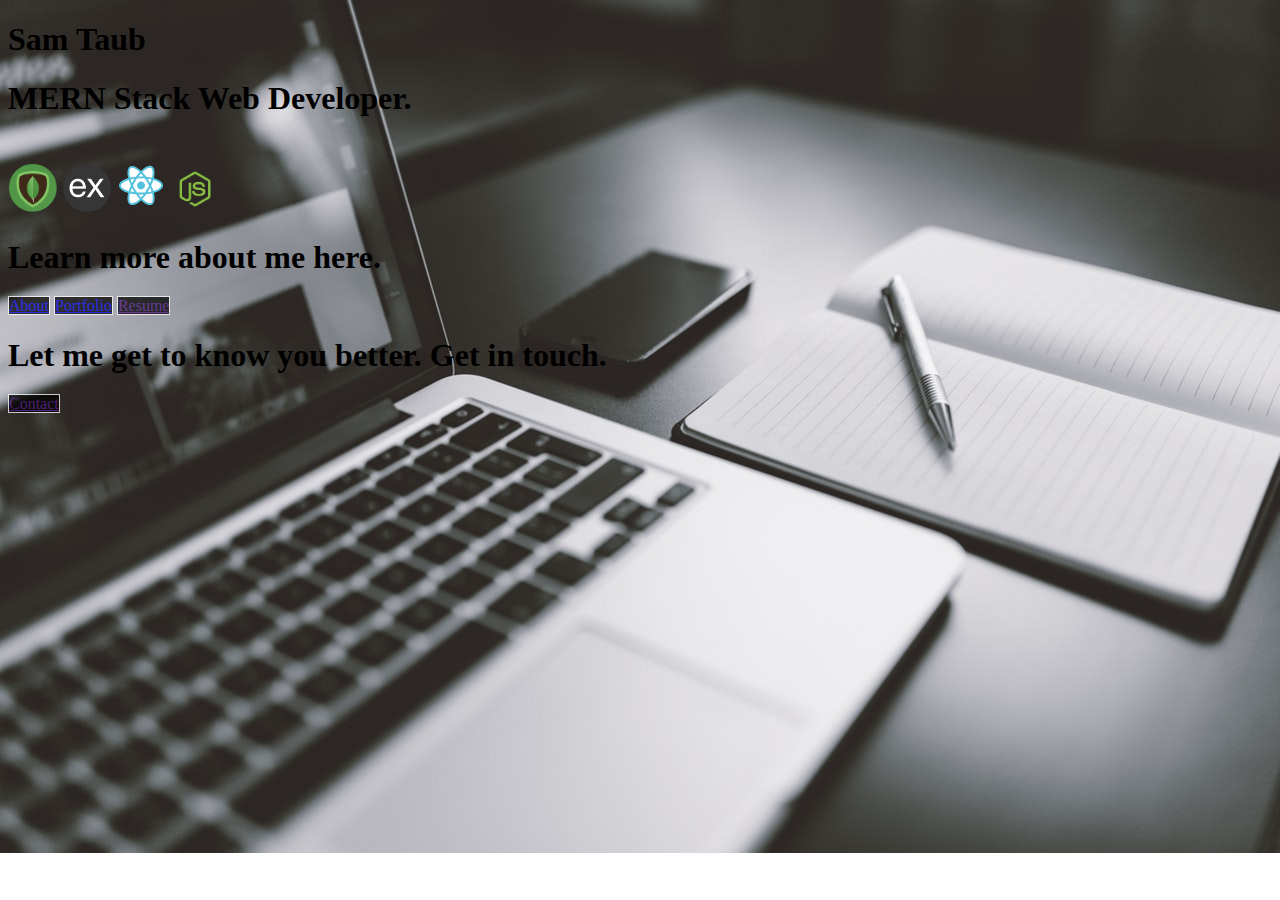
==== index.html @ 80ac3b67 "css updates" ====
<!DOCTYPE html>
<html lang="en">

<head>
    <meta charset="UTF-8">
    <meta name="viewport" content="width=device-width, initial-scale=1.0">
    <meta http-equiv="X-UA-Compatible" content="ie=edge">

    <title>Sam Taub Portfolio</title>

    <!--Bootstrap CDN-->
    <link rel="stylesheet" href="https://stackpath.bootstrapcdn.com/bootstrap/4.2.1/css/bootstrap.min.css" integrity="sha384-GJzZqFGwb1QTTN6wy59ffF1BuGJpLSa9DkKMp0DgiMDm4iYMj70gZWKYbI706tWS"
        crossorigin="anonymous">
    <!--Custom CSS Style-->
    <link href="assets/css/style.css" rel="stylesheet" type="text/css">
    <!--JQuery CDN-->
    <script src="https://code.jquery.com/jquery-3.3.1.js" integrity="sha256-2Kok7MbOyxpgUVvAk/HJ2jigOSYS2auK4Pfzbm7uH60="
        crossorigin="anonymous"></script>

</head>

<body>

    <div class="container">

        <div class="row text-white d-flex justify-content-center mt-4">
            <h1>
                Sam Taub
            </h1>
        </div>

        <div class="row mt-4 mb-5 border-top border-bottom border-white">
            <div class="col-lg-9">
                <h1 class="text-white p-4">MERN Stack Web Developer.</h1>
            </div>
            <div class="col-lg-3">
                <img src="assets/images/mongo_icon.png" alt="Mongodb Icon" class="rounded-circle">
                <img src="assets/images/express_icon.png" alt="Express.js Icon" class="rounded-circle">
                <img src="assets/images/react_icon.svg" alt="React.js Icon" class="rounded-circle">
                <img src="assets/images/node_icon.png" alt="Node.js Icon" class="rounded-circle">
            </div>
        </div>


        <div class="row d-flex justify-content-center mt-5">
            <h1 class="text-white m-3">Learn more about me here.</h1>
        </div>

        <div class="row d-flex justify-content-center mb-5">
            <a href = "about.html" type="button" class="btn btn-transparent text-white p-3 mr-2 btn-home">About</a>
            <a href = "portfolio.html" type="button" class="btn btn-transparent text-white p-3 mr-2 btn-home">Portfolio</a>
            <a href = "" type="button" class="btn btn-transparent text-white p-3 mr-2 btn-home">Resume</a>
        </div>

        <div class="row d-flex justify-content-center mt-5">
            <h1 class="text-white">Let me get to know you better. Get in touch.</h1>
        </div>

        <div class="row d-flex justify-content-center">
            <a href = "" type="button" class="btn btn-transparent text-white p-3 mr-2 btn-home">Contact</a>
        </div>

    </div>

    <script src="assets/javascript/app.js"></script>
</body>

</html>
---- assets/css/style.css ----
body {
    background-image: url("../images/portfoliobackground.jpg");
    height: 100%;
    background-repeat: no-repeat;
    background-size: cover;
}

.rounded-circle {
    height: 50px;
    width: 50px;
    margin-top: 25px;
}

.btn-home{
    background: black;
    opacity: .75;
    border-radius: 0%;
    border: 1px solid white;
}
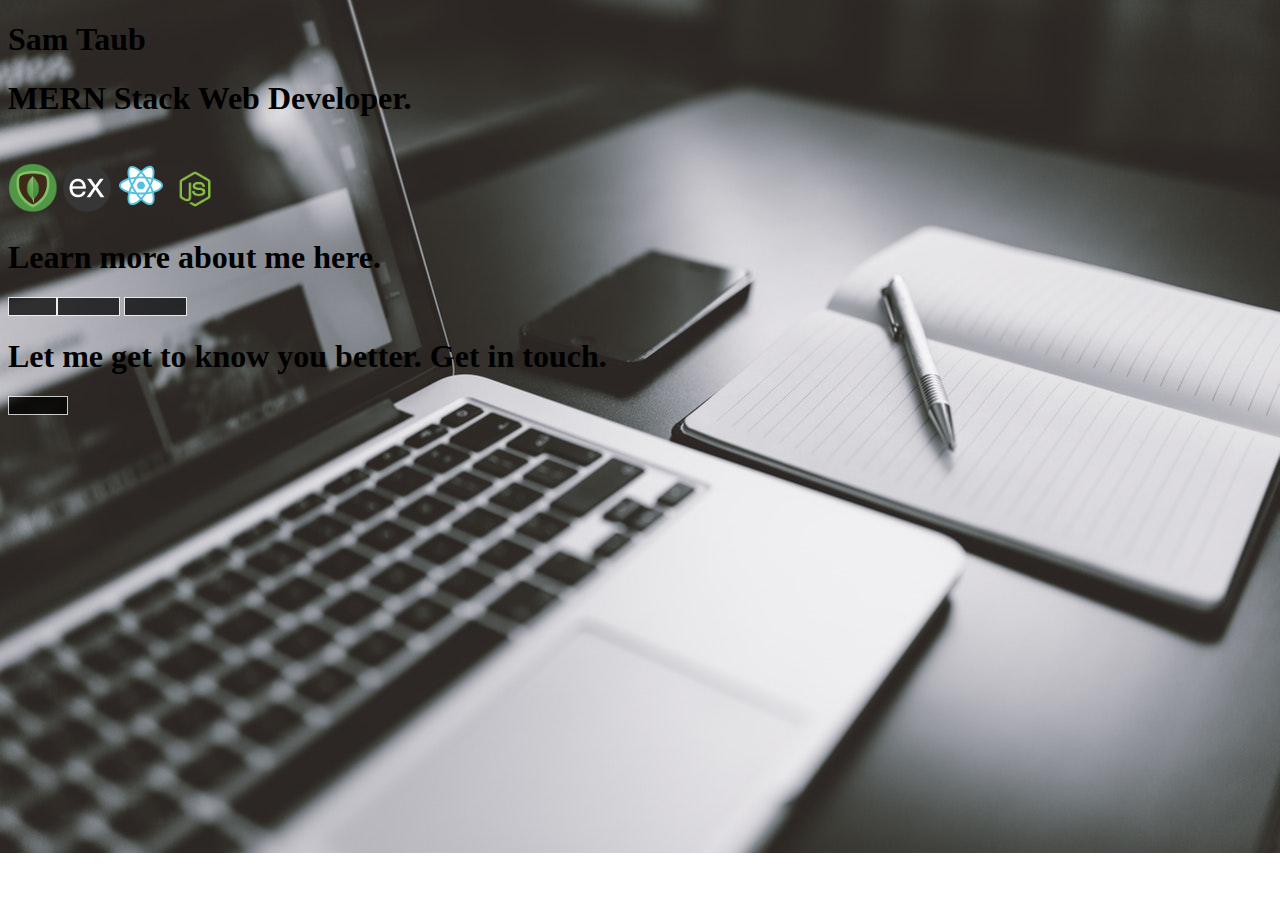
==== commit 5af2eef8: "changed button classes" ====
--- a/index.html
+++ b/index.html
@@ -47,9 +47,9 @@
         </div>
 
         <div class="row d-flex justify-content-center mb-5">
-            <a href = "about.html" type="button" class="btn btn-transparent text-white p-3 mr-2 btn-home">About</a>
-            <a href = "portfolio.html" type="button" class="btn btn-transparent text-white p-3 mr-2 btn-home">Portfolio</a>
-            <a href = "" type="button" class="btn btn-transparent text-white p-3 mr-2 btn-home">Resume</a>
+            <button type="button" class="btn btn-transparent text-white p-3 mr-2">About</a>
+            <button type="button" class="btn btn-transparent text-white p-3 ml-2 mr-2">Portfolio</button>
+            <button type="button" class="btn btn-transparent text-white p-3 ml-2">Resume</button>
         </div>
 
         <div class="row d-flex justify-content-center mt-5">
@@ -57,7 +57,7 @@
         </div>
 
         <div class="row d-flex justify-content-center">
-            <a href = "" type="button" class="btn btn-transparent text-white p-3 mr-2 btn-home">Contact</a>
+            <button type="button" class="btn btn-transparent text-white p-3">Contact</button>
         </div>
 
     </div>
--- a/assets/css/style.css
+++ b/assets/css/style.css
@@ -11,7 +11,7 @@
     margin-top: 25px;
 }
 
-.btn-home{
+.btn{
     background: black;
     opacity: .75;
     border-radius: 0%;
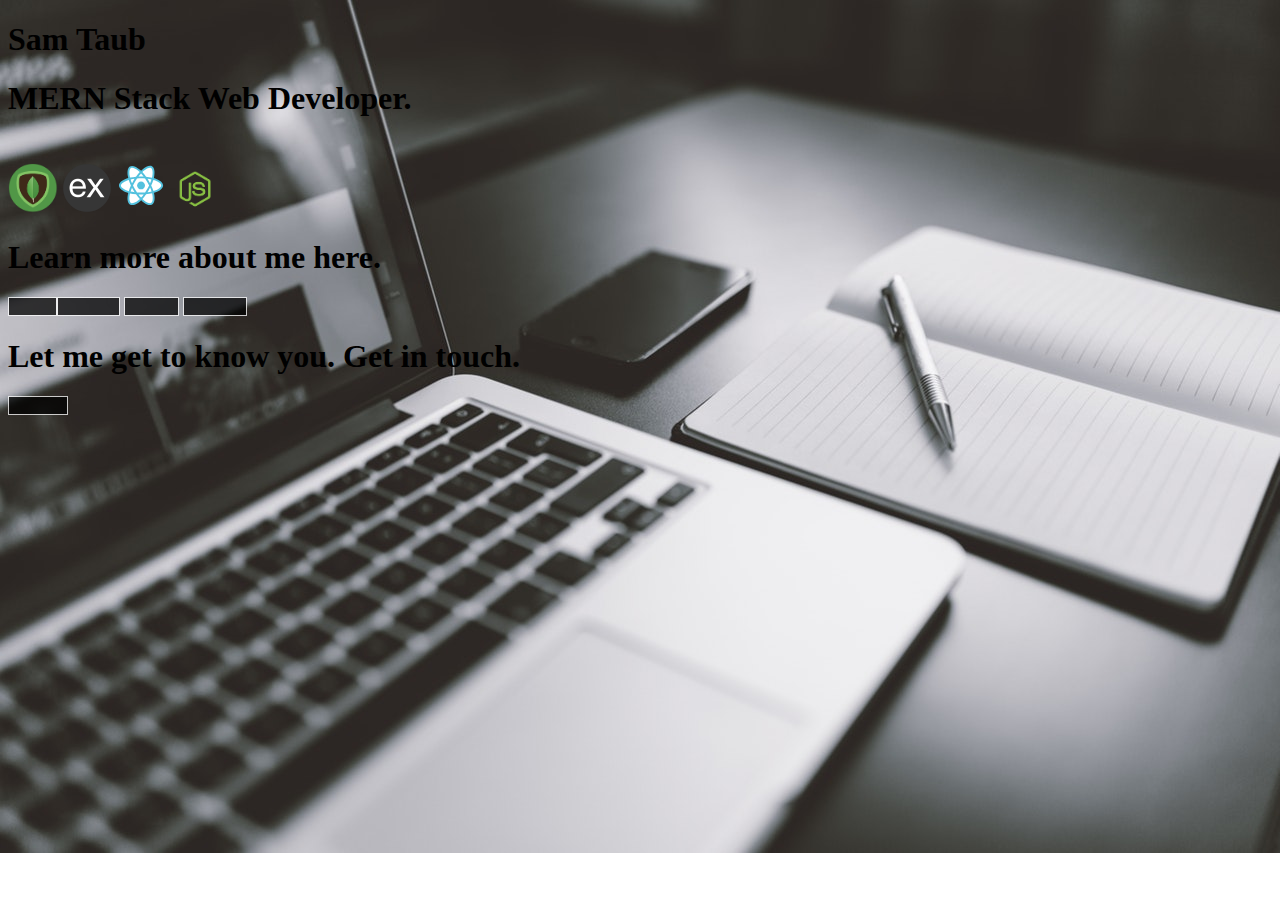
==== commit 5ee4371e: "updated about.html" ====
--- a/index.html
+++ b/index.html
@@ -6,7 +6,7 @@
     <meta name="viewport" content="width=device-width, initial-scale=1.0">
     <meta http-equiv="X-UA-Compatible" content="ie=edge">
 
-    <title>Sam Taub Portfolio</title>
+    <title>Sam Taub | Home</title>
 
     <!--Bootstrap CDN-->
     <link rel="stylesheet" href="https://stackpath.bootstrapcdn.com/bootstrap/4.2.1/css/bootstrap.min.css" integrity="sha384-GJzZqFGwb1QTTN6wy59ffF1BuGJpLSa9DkKMp0DgiMDm4iYMj70gZWKYbI706tWS"
@@ -42,22 +42,23 @@
         </div>
 
 
-        <div class="row d-flex justify-content-center mt-5">
+        <div class="row d-flex justify-content-center mt-5 mb-2">
             <h1 class="text-white m-3">Learn more about me here.</h1>
         </div>
 
         <div class="row d-flex justify-content-center mb-5">
-            <button type="button" class="btn btn-transparent text-white p-3 mr-2">About</a>
-            <button type="button" class="btn btn-transparent text-white p-3 ml-2 mr-2">Portfolio</button>
-            <button type="button" class="btn btn-transparent text-white p-3 ml-2">Resume</button>
+            <button type="button" class="btn btn-transparent btn-index text-white p-3 mr-2">About</a>
+            <button type="button" class="btn btn-transparent btn-index text-white p-3 ml-2 mr-2">Portfolio</button>
+            <button type="button" class="btn btn-transparent btn-index text-white p-3 ml-2 mr-2">GitHub</button>
+            <button type="button" class="btn btn-transparent btn-index text-white p-3 ml-2">Resume</button>
         </div>
 
-        <div class="row d-flex justify-content-center mt-5">
-            <h1 class="text-white">Let me get to know you better. Get in touch.</h1>
+        <div class="row d-flex justify-content-center mt-5 mb-2">
+            <h1 class="text-white">Let me get to know you. Get in touch.</h1>
         </div>
 
         <div class="row d-flex justify-content-center">
-            <button type="button" class="btn btn-transparent text-white p-3">Contact</button>
+            <button type="button" class="btn btn-transparent btn-index text-white p-3">Contact</button>
         </div>
 
     </div>
--- a/assets/css/style.css
+++ b/assets/css/style.css
@@ -11,7 +11,7 @@
     margin-top: 25px;
 }
 
-.btn{
+.btn-index{
     background: black;
     opacity: .75;
     border-radius: 0%;
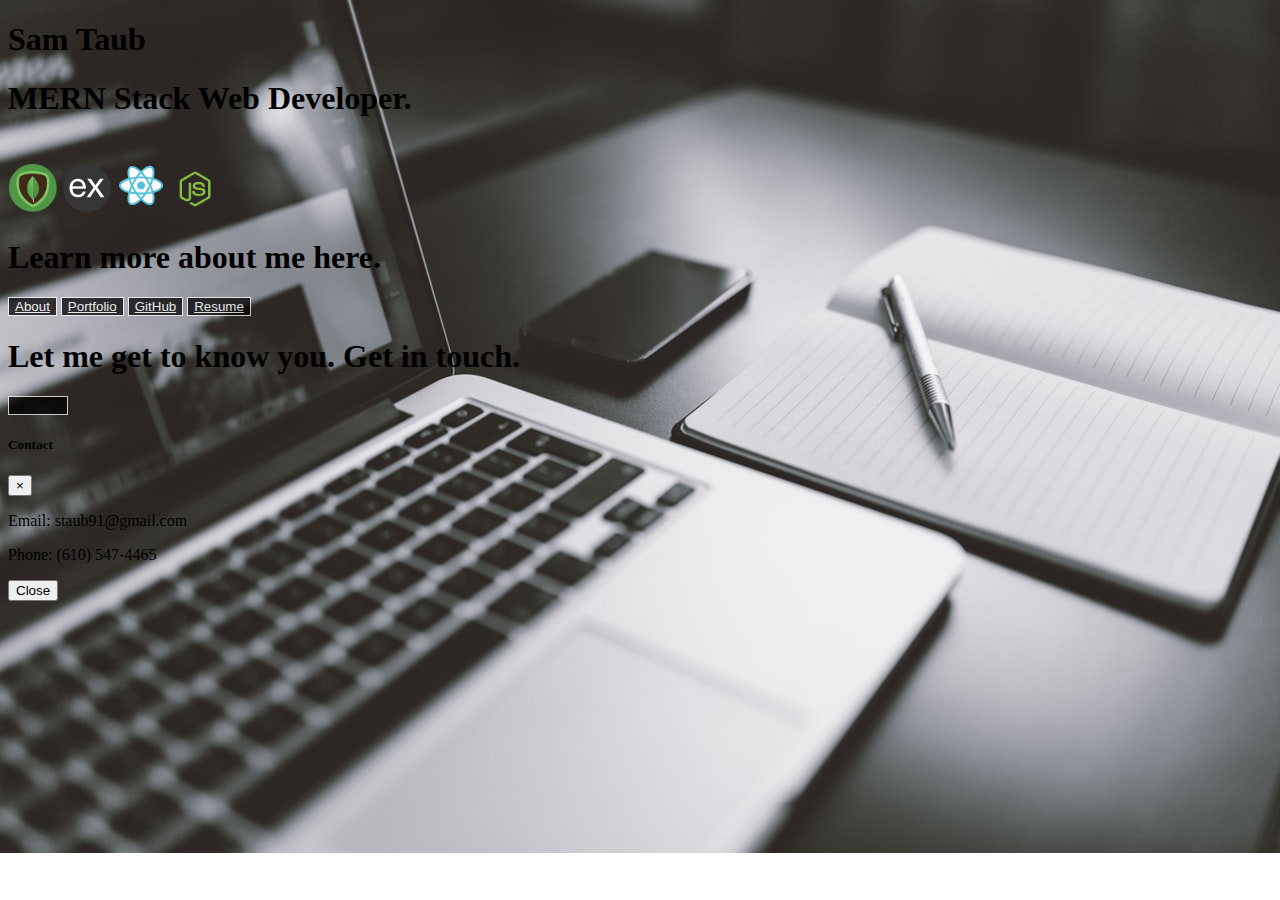
==== commit c6cbe67e: "added contact modal" ====
--- a/index.html
+++ b/index.html
@@ -10,6 +10,15 @@
 
     <!--Bootstrap CDN-->
     <link rel="stylesheet" href="https://stackpath.bootstrapcdn.com/bootstrap/4.2.1/css/bootstrap.min.css" integrity="sha384-GJzZqFGwb1QTTN6wy59ffF1BuGJpLSa9DkKMp0DgiMDm4iYMj70gZWKYbI706tWS"
+        crossorigin="anonymous">
+    <script src="https://code.jquery.com/jquery-3.3.1.slim.min.js" integrity="sha384-q8i/X+965DzO0rT7abK41JStQIAqVgRVzpbzo5smXKp4YfRvH+8abtTE1Pi6jizo"
+        crossorigin="anonymous"></script>
+    <script src="https://cdnjs.cloudflare.com/ajax/libs/popper.js/1.14.6/umd/popper.min.js" integrity="sha384-wHAiFfRlMFy6i5SRaxvfOCifBUQy1xHdJ/yoi7FRNXMRBu5WHdZYu1hA6ZOblgut"
+        crossorigin="anonymous"></script>
+    <script src="https://stackpath.bootstrapcdn.com/bootstrap/4.2.1/js/bootstrap.min.js" integrity="sha384-B0UglyR+jN6CkvvICOB2joaf5I4l3gm9GU6Hc1og6Ls7i6U/mkkaduKaBhlAXv9k"
+        crossorigin="anonymous"></script>
+    <!--Font Awesome CDN-->
+    <link rel="stylesheet" href="https://use.fontawesome.com/releases/v5.6.3/css/all.css" integrity="sha384-UHRtZLI+pbxtHCWp1t77Bi1L4ZtiqrqD80Kn4Z8NTSRyMA2Fd33n5dQ8lWUE00s/"
         crossorigin="anonymous">
     <!--Custom CSS Style-->
     <link href="assets/css/style.css" rel="stylesheet" type="text/css">
@@ -47,10 +56,12 @@
         </div>
 
         <div class="row d-flex justify-content-center mb-5">
-            <button type="button" class="btn btn-transparent btn-index text-white p-3 mr-2">About</a>
-            <button type="button" class="btn btn-transparent btn-index text-white p-3 ml-2 mr-2">Portfolio</button>
-            <button type="button" class="btn btn-transparent btn-index text-white p-3 ml-2 mr-2">GitHub</button>
-            <button type="button" class="btn btn-transparent btn-index text-white p-3 ml-2">Resume</button>
+            <button type="button" class="btn btn-transparent btn-index text-white p-3 mr-2"><a href="about.html">About</a></button>
+            <button type="button" class="btn btn-transparent btn-index text-white p-3 ml-2 mr-2"><a href="portfolio.html">Portfolio</a></button>
+            <button type="button" class="btn btn-transparent btn-index text-white p-3 ml-2 mr-2"><a href="https://github.com/SamTaub"
+                    target="_blank">GitHub</a></button>
+            <button type="button" class="btn btn-transparent btn-index text-white p-3 ml-2"><a href="https://drive.google.com/file/d/1qLRa1fiZBHZBKfufcZk3dU4jj0PnZNwC/view?usp=sharing"
+                    target="_blank">Resume</a></button>
         </div>
 
         <div class="row d-flex justify-content-center mt-5 mb-2">
@@ -58,7 +69,32 @@
         </div>
 
         <div class="row d-flex justify-content-center">
-            <button type="button" class="btn btn-transparent btn-index text-white p-3">Contact</button>
+            <!-- Button trigger modal -->
+            <button type="button" class="btn btn-transparent btn-index text-white p-4" data-toggle="modal" data-target="#exampleModal">
+                Contact
+            </button>
+
+            <!-- Modal -->
+            <div class="modal fade" id="exampleModal" tabindex="-1" role="dialog" aria-labelledby="exampleModalLabel"
+                aria-hidden="true">
+                <div class="modal-dialog" role="document">
+                    <div class="modal-content bg-dark text-white">
+                        <div class="modal-header">
+                            <h5 class="modal-title" id="exampleModalLabel">Contact</h5>
+                            <button type="button" class="close" data-dismiss="modal" aria-label="Close">
+                                <span aria-hidden="true">&times;</span>
+                            </button>
+                        </div>
+                        <div class="modal-body">
+                            <p>Email: staub91@gmail.com</p>
+                            <p>Phone: (610) 547-4465</p>
+                        </div>
+                        <div class="modal-footer">
+                            <button type="button" class="btn btn-info" data-dismiss="modal">Close</button>
+                        </div>
+                    </div>
+                </div>
+            </div>
         </div>
 
     </div>
--- a/assets/css/style.css
+++ b/assets/css/style.css
@@ -16,4 +16,25 @@
     opacity: .75;
     border-radius: 0%;
     border: 1px solid white;
+}
+
+.car-image{
+    height: 450px;
+    width: 900px;
+}
+
+a{
+    color: white;
+}
+
+a:hover{
+    color: silver;
+}
+
+a:visted{
+    color: white;
+}
+
+.jumbotron{
+    background-color: rgba(0, 0, 0, .75);
 }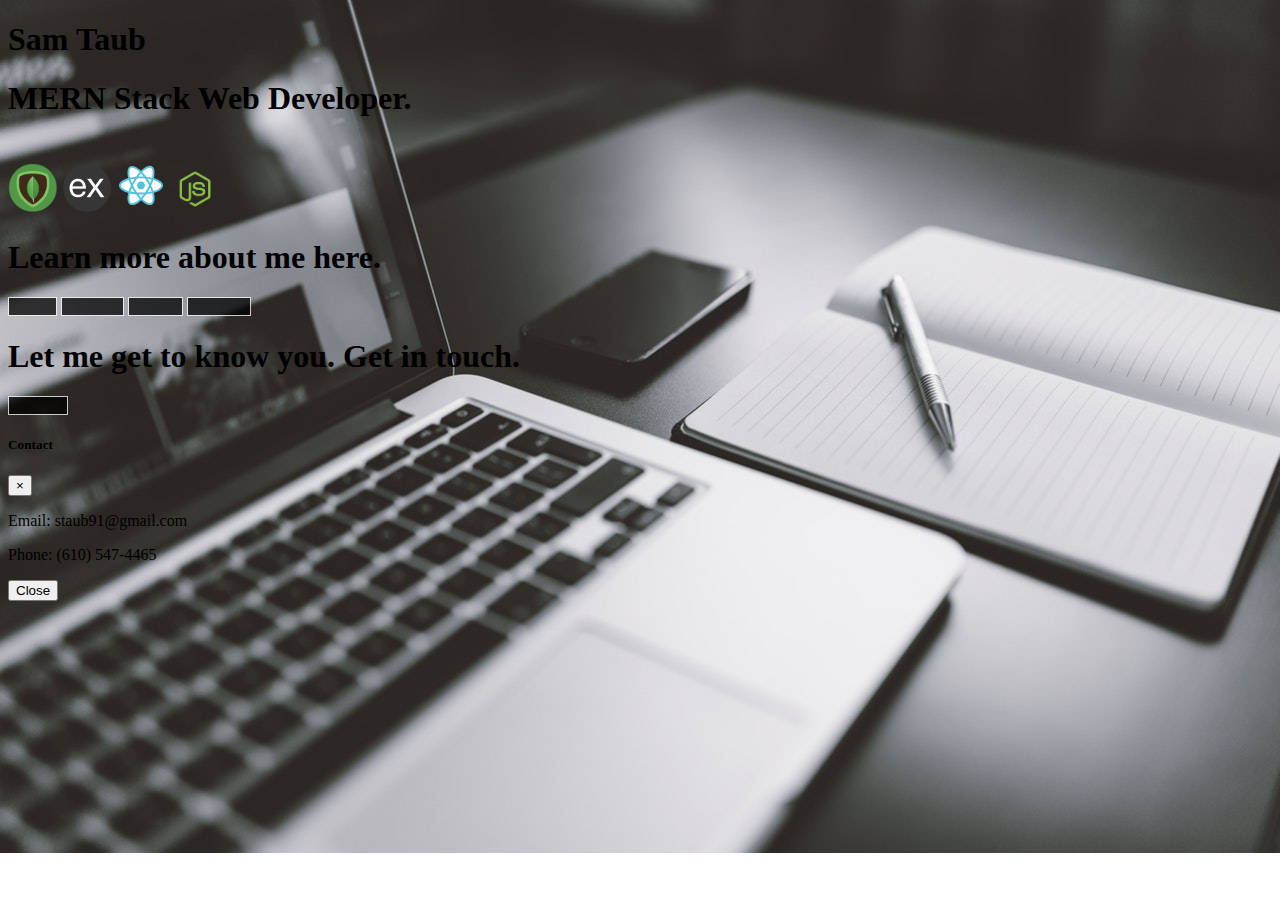
==== commit 0cd3ba2f: "improved functionality of navigation buttons" ====
--- a/index.html
+++ b/index.html
@@ -17,9 +17,6 @@
         crossorigin="anonymous"></script>
     <script src="https://stackpath.bootstrapcdn.com/bootstrap/4.2.1/js/bootstrap.min.js" integrity="sha384-B0UglyR+jN6CkvvICOB2joaf5I4l3gm9GU6Hc1og6Ls7i6U/mkkaduKaBhlAXv9k"
         crossorigin="anonymous"></script>
-    <!--Font Awesome CDN-->
-    <link rel="stylesheet" href="https://use.fontawesome.com/releases/v5.6.3/css/all.css" integrity="sha384-UHRtZLI+pbxtHCWp1t77Bi1L4ZtiqrqD80Kn4Z8NTSRyMA2Fd33n5dQ8lWUE00s/"
-        crossorigin="anonymous">
     <!--Custom CSS Style-->
     <link href="assets/css/style.css" rel="stylesheet" type="text/css">
     <!--JQuery CDN-->
@@ -56,12 +53,11 @@
         </div>
 
         <div class="row d-flex justify-content-center mb-5">
-            <button type="button" class="btn btn-transparent btn-index text-white p-3 mr-2"><a href="about.html">About</a></button>
-            <button type="button" class="btn btn-transparent btn-index text-white p-3 ml-2 mr-2"><a href="portfolio.html">Portfolio</a></button>
-            <button type="button" class="btn btn-transparent btn-index text-white p-3 ml-2 mr-2"><a href="https://github.com/SamTaub"
-                    target="_blank">GitHub</a></button>
-            <button type="button" class="btn btn-transparent btn-index text-white p-3 ml-2"><a href="https://drive.google.com/file/d/1qLRa1fiZBHZBKfufcZk3dU4jj0PnZNwC/view?usp=sharing"
-                    target="_blank">Resume</a></button>
+            <a href="about.html"><button type="button" class="btn btn-transparent btn-index text-white p-3 mr-2">About</button></a>
+            <a href="portfolio.html"><button type="button" class="btn btn-transparent btn-index text-white p-3 ml-2 mr-2">Portfolio</button></a>
+            <a href="https://github.com/SamTaub" target="_blank"><button type="button" class="btn btn-transparent btn-index text-white p-3 ml-2 mr-2">GitHub</button></a>
+            <a href="https://drive.google.com/file/d/1qLRa1fiZBHZBKfufcZk3dU4jj0PnZNwC/view?usp=sharing" target="_blank"><button
+                    type="button" class="btn btn-transparent btn-index text-white p-3 ml-2">Resume</button></a>
         </div>
 
         <div class="row d-flex justify-content-center mt-5 mb-2">
@@ -70,7 +66,7 @@
 
         <div class="row d-flex justify-content-center">
             <!-- Button trigger modal -->
-            <button type="button" class="btn btn-transparent btn-index text-white p-4" data-toggle="modal" data-target="#exampleModal">
+            <button type="button" class="btn btn-transparent btn-index text-white p-3" data-toggle="modal" data-target="#exampleModal">
                 Contact
             </button>
 
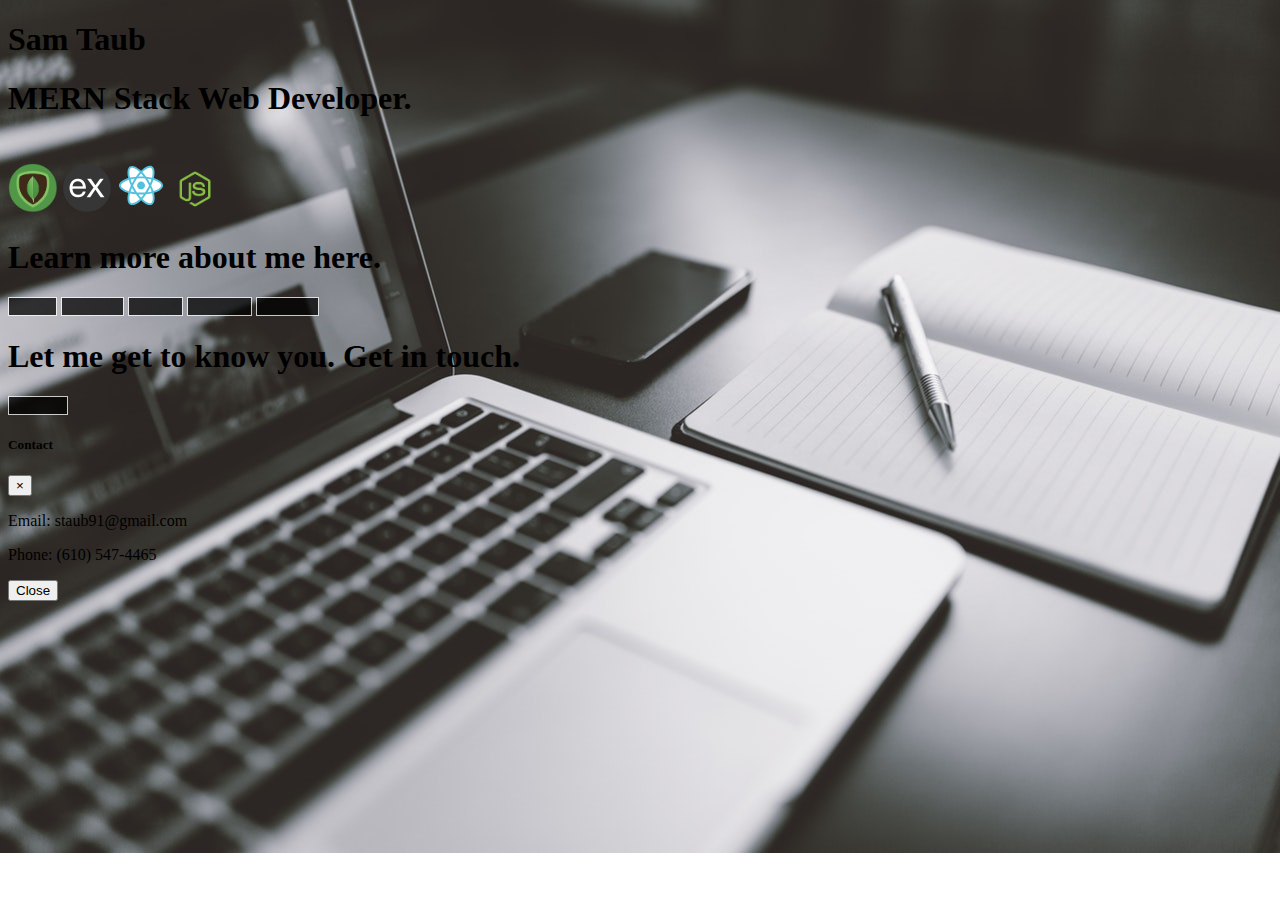
==== commit cf249453: "added linkedin and friendfinder" ====
--- a/index.html
+++ b/index.html
@@ -56,6 +56,7 @@
             <a href="about.html"><button type="button" class="btn btn-transparent btn-index text-white p-3 mr-2">About</button></a>
             <a href="portfolio.html"><button type="button" class="btn btn-transparent btn-index text-white p-3 ml-2 mr-2">Portfolio</button></a>
             <a href="https://github.com/SamTaub" target="_blank"><button type="button" class="btn btn-transparent btn-index text-white p-3 ml-2 mr-2">GitHub</button></a>
+            <a href="https://www.linkedin.com/in/samtaub/" target="_blank"><button type="button" class="btn btn-transparent btn-index text-white p-3 ml-2 mr-2">LinkedIn</button></a>
             <a href="https://drive.google.com/file/d/1qLRa1fiZBHZBKfufcZk3dU4jj0PnZNwC/view?usp=sharing" target="_blank"><button
                     type="button" class="btn btn-transparent btn-index text-white p-3 ml-2">Resume</button></a>
         </div>
